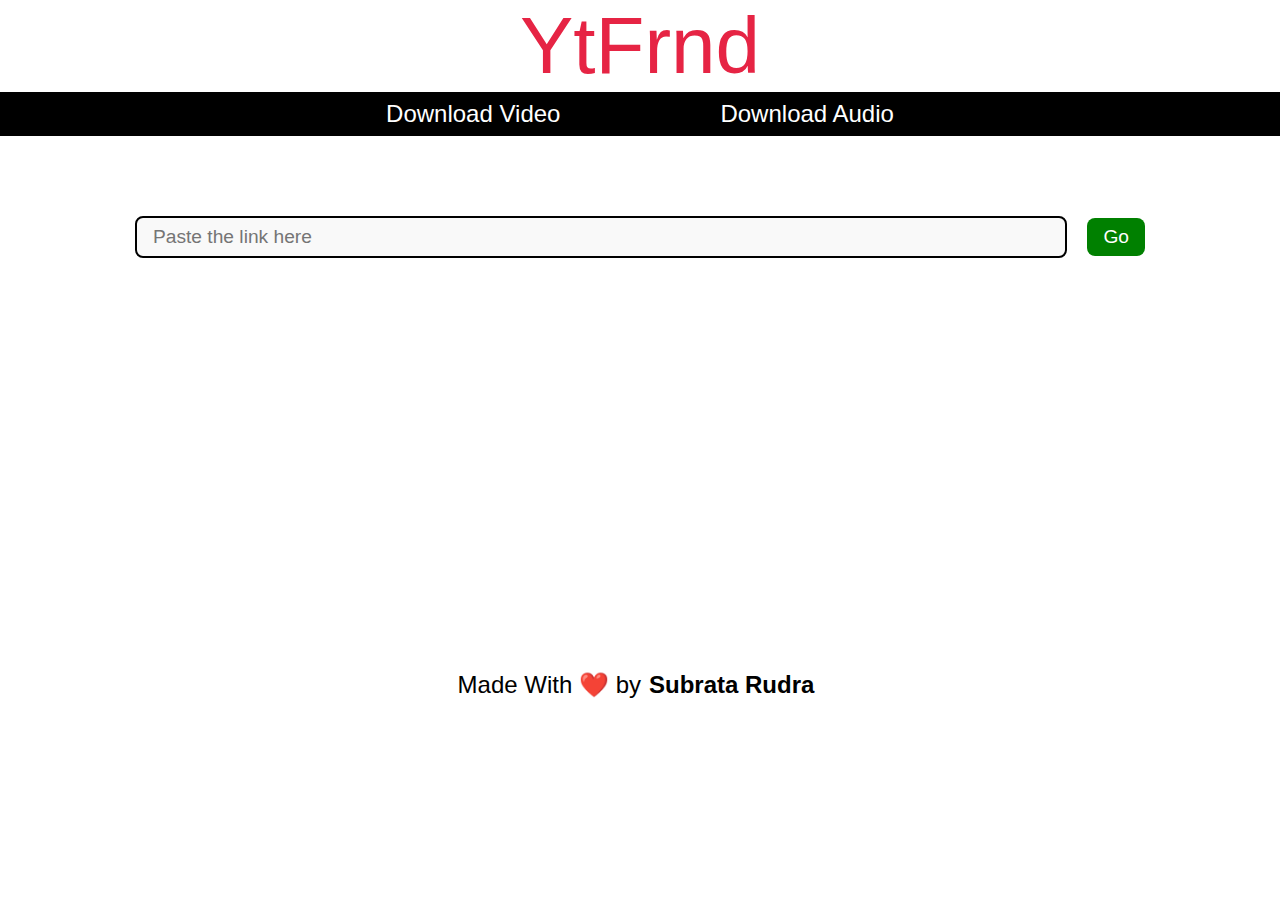
==== video.html @ 9b915c61 "first commit" ====
<!DOCTYPE html>
<html lang="en">
  <head>
    <meta charset="UTF-8" />
    <meta name="viewport" content="width=device-width, initial-scale=1.0" />
    <link rel="shortcut icon" href="favicon.jpg" type="image/x-icon" />
    <link rel="stylesheet" href="style.css" />
    <script defer src="script.js"></script>
    <title>YtFrnd | Download Video</title>
  </head>
  <body>
    <div class="container">
      <div class="head">
        <a href="/index.html">YtFrnd</a>
      </div>
      <div class="nav">
        <ul>
          <li><a href="./video.html">Download Video</a></li>
          <li><a href="./audio.html">Download Audio</a></li>
        </ul>
      </div>
      <div id="inp">
        <input
          id="link"
          type="text"
          placeholder="Paste the link here"
        />
        <button onclick="getVideo()">Go</button>
      </div>
      <div id="main" class="invisible">
        <img
          id="thumbnail"
          src="/video.jpg"
          alt="Video Thumbnail"
        />
        <h3 id="v_title" class="title"></h3>
        <div class="table">
          <table>
            <thead class="colName">
              <th>Resolution</th>
              <th>Link</th>
            </thead>
            <tbody id="table_body"></tbody>
          </table>
        </div>
      </div>
    </div>
    <div class="footer">
      Made With ❤️ by
      <a href="https://github.com/Subrata-Rudra" target="_blank"
        >Subrata Rudra</a
      >
    </div>
  </body>
</html>
---- style.css ----
* {
  margin: 0;
  padding: 0;
  font-family: "Lucida Sans", "Lucida Sans Regular", "Lucida Grande",
    "Lucida Sans Unicode", Geneva, Verdana, sans-serif;
}

.container {
  display: flex;
  flex-direction: column;
  align-items: center;
}

.head a {
  text-decoration: none;
  font-size: 5rem;
  color: rgb(230, 36, 68);
}

.nav {
  background-color: black;
  width: 100vw;
}

.nav ul {
  display: flex;
  justify-content: center;
  flex-direction: row;
}

.nav ul li {
  margin: 0 4rem;
  padding: 0.5rem 1rem;
  list-style: none;
  text-align: center;
}

.nav ul li a {
  text-decoration: none;
  font-size: 1.5rem;
  color: white;
}

.dummy {
  font-size: 3rem;
  display: flex;
  justify-content: center;
  text-align: center;
  align-items: center;
}

.dummy h2 {
  margin-top: 5rem;
  padding: 0 1rem;
}

.footer {
  display: flex;
  justify-content: center;
  align-items: center;
  font-size: 1.5rem;
}

.footer a {
  padding: 0.5rem 0.5rem;
  font-size: 1.5rem;
  text-decoration: none;
  font-weight: bold;
  display: flex;
  justify-content: center;
  align-items: center;
  color: black;
  position: sticky;
}

#thumbnail,
#thumbnail1 {
  margin-top: 1rem;
  width: 500px;
  height: 300px;
}

.title {
  margin-top: 1rem;
  font-size: 1.7rem;
  text-align: center;
}

#inp input,
#inp1 input {
  margin-top: 5rem;
  padding: 0.5rem 1rem;
  font-size: 1.2rem;
  width: 70vw;
  border-radius: 0.5rem;
  border: 2px solid black;
  background-color: rgb(249, 249, 249);
  outline: none;
}

#inp button,
#inp1 button {
  font-size: 1.2rem;
  border-radius: 0.5rem;
  margin-left: 1rem;
  padding: 0.5rem 1rem;
  background-color: green;
  color: white;
  border: none;
  cursor: pointer;
}

.invisible {
  visibility: hidden;
}

.table {
  margin: 1rem 1rem 1rem;
  display: flex;
  flex-direction: column;
  justify-content: center;
  align-items: center;
}

th {
  padding: 0.5rem 1.2rem;
  margin-left: 7rem;
  justify-content: space-between;
  font-size: 1.8rem;
  background-color: rgb(5, 193, 8);
  color: white;
}

td {
  border: 1px solid #dddddd;
  text-align: center;
  padding: 1rem;
}

td a {
  text-decoration: none;
  color: rgb(6, 138, 6);
  font-weight: bold;
}

@media screen and (max-width: 925px) and (min-width: 600px) {
  .head a {
    font-size: 3.5rem;
  }

  .nav ul li {
    margin: 0 1rem;
    padding: 0.5rem 1rem;
  }

  .nav ul li a {
    font-size: 1.2rem;
  }

  .dummy {
    font-size: 2rem;
  }
}

@media screen and (max-width: 599px) and (min-width: 405px) {
  .head a {
    font-size: 2.5rem;
  }

  .nav ul li {
    margin: 0 0.5rem;
    padding: 0.7rem 0.5rem;
  }

  .nav ul li a {
    font-size: 1rem;
  }

  .dummy {
    font-size: 1rem;
  }

  #inp input,
  #inp1 input {
    margin-top: 3rem;
    padding: 0.5rem 0.8rem;
    font-size: 1rem;
  }

  #inp button,
  #inp1 button {
    font-size: 1.1rem;
    border-radius: 0.5rem;
    margin-left: 0.8rem;
    padding: 0.5rem 1rem;
  }

  #thumbnail,
  #thumbnail1 {
    width: 400px;
    height: 200px;
  }

  .title {
    font-size: 1.3rem;
  }

  th {
    font-size: 1.2rem;
  }

  td {
    padding: 0.7rem;
  }

  .footer {
    font-size: 1rem;
  }

  .footer a {
    padding: 0.5rem 0.5rem;
    font-size: 1rem;
  }
}

@media screen and (max-width: 404px) {
  .head a {
    font-size: 2rem;
  }

  .nav ul li {
    margin: 0 0.5rem;
    padding: 0.7rem 0.5rem;
  }

  .nav ul li a {
    font-size: 0.8rem;
  }

  .dummy {
    font-size: 0.8rem;
  }

  #inp input,
  #inp1 input {
    margin-top: 3rem;
    padding: 0.3rem 0.5rem;
    font-size: 1rem;
  }

  #inp button,
  #inp1 button {
    font-size: 1rem;
    border-radius: 0.5rem;
    margin-left: 0.3rem;
    padding: 0.4rem 0.8rem;
  }

  #thumbnail,
  #thumbnail1 {
    width: 285px;
    height: 150px;
  }

  .title {
    font-size: 1.1rem;
  }

  th {
    font-size: 1rem;
  }

  td {
    padding: 0.5rem;
  }

  .footer {
    font-size: 0.8rem;
  }

  .footer a {
    padding: 0.5rem 0.5rem;
    font-size: 1rem;
  }
}
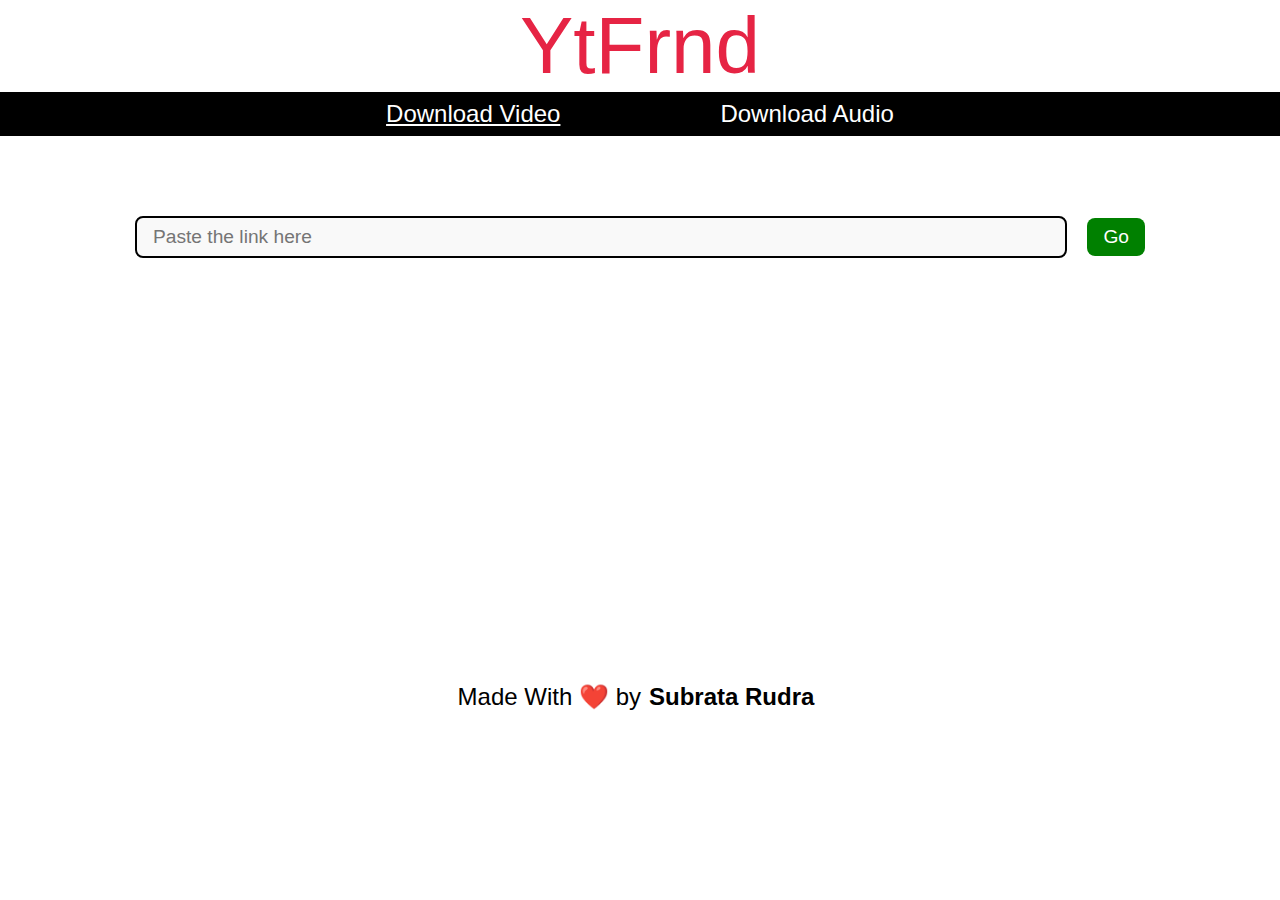
==== commit 0d6f5deb: "styling improved" ====
--- a/video.html
+++ b/video.html
@@ -15,7 +15,7 @@
       </div>
       <div class="nav">
         <ul>
-          <li><a href="./video.html">Download Video</a></li>
+          <li><a id="v1" href="./video.html">Download Video</a></li>
           <li><a href="./audio.html">Download Audio</a></li>
         </ul>
       </div>
--- a/style.css
+++ b/style.css
@@ -41,6 +41,10 @@
   color: white;
 }
 
+.nav ul li a.active {
+  text-decoration: underline;
+}
+
 .dummy {
   font-size: 3rem;
   display: flex;
@@ -71,6 +75,13 @@
   align-items: center;
   color: black;
   position: sticky;
+}
+
+#main,
+#main1 {
+  display: flex;
+  flex-direction: column;
+  align-items: center;
 }
 
 #thumbnail,
